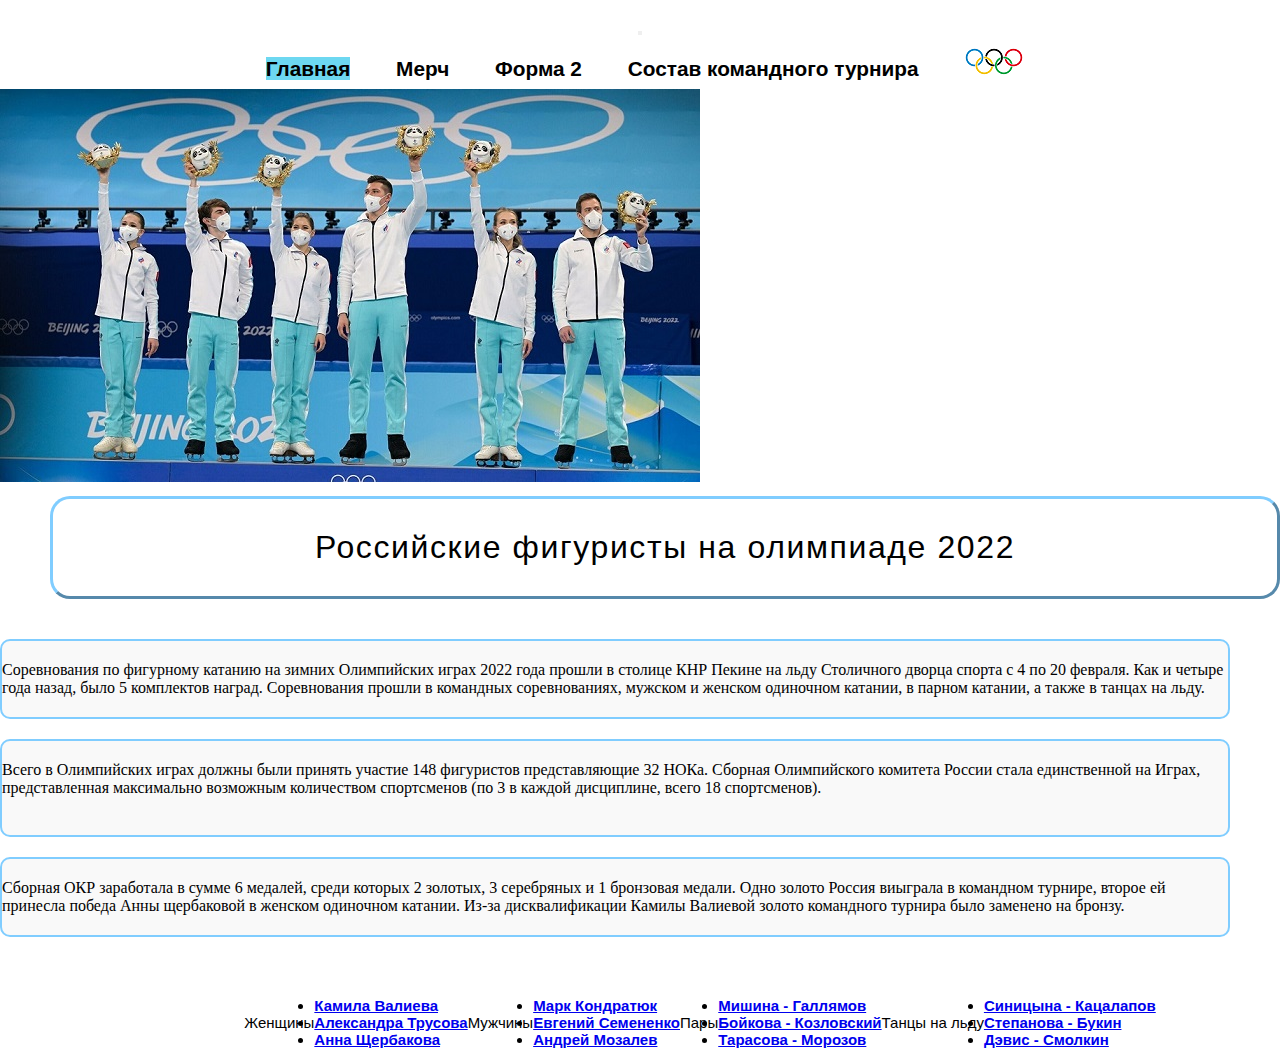
==== index.html @ 2b976a35 "Add files via upload" ====
<!Doctype html>
<html>
<head>
	<meta charset = "utf-8">
	<title>Основная страница</title>
	<link rel ="stylesheet" href = "styles.css">
	<meta content="width=device-width, initial-scale=1" name="viewport">
    <link crossorigin="anonymous" href="https://cdn.jsdelivr.net/npm/bootstrap@5.2.3/dist/css/bootstrap.min.css" integrity="sha384-rbsA2VBKQhggwzxH7pPCaAqO46MgnOM80zW1RWuH61DGLwZJEdK2Kadq2F9CUG65" rel="stylesheet">
</head>
<body>


<nav class ="navbar navbar-expand-lg justify-self-center">
	<div class="justify-content-center">
		<button class="navbar-toggler" type="button" data-bs-toggle="collapse" data-bs-target="#navbarToggleExternalContent" aria-controls="navbarTogglerDemo02" aria-expanded="false" aria-label="Toggle navigation">
		<span class="navbar-toggler-icon"></span>
		</button>

			<div class="collapse navbar-collapse" id="navbarToggleExternalContent">
				<ul class = "nav nav-pills me-auto mb-2 justify-content-center" id = "top" >
					<li class = "nav-item"><a class = "nav-link active" aria-current= "page" href="./index.html">Главная</a></li>
					<li class = "nav-item"><a class = "nav-link" aria-current= "page" href="./blocks.html">Мерч</a></li>
					<li class ="nav-item"><a class = "nav-link" href = "./form_2.html">Форма 2</a></li>
					<li class = "nav-item"><a class = "nav-link" href = "./index.html#team_team">Состав командного турнира</a></li>
					<li id = "rings" class = "nav-item"><a class = "nav-link" href = "https://ru.wikipedia.org/wiki/Фигурное_катание_на_зимних_Олимпийских_играх_2022" target = "_blank"><img src = "./rings.jpg"></img></a></li>
				</ul>
		</div>
	</div>
</nav>

<section class = "container justify-content-center align-items-center flex-direction-columns">
		<div class = "row">
			<div class = "col-lg-7 сol-sm-6 align-items-center" id = "foto"><img src = "./podium.jpg" title = "сборная ОКР"></img></div>
			<div class = "col-lg-4 col-sm-6 align-items-center flex-wrap-wrap" id = "title">Российские фигуристы на олимпиаде 2022</div>
		</div>
</section>


<section class = "container desc">
	<div class = "container">
		<div class = "row">
			<div class = "col-lg-3 col-sm-6 description">
				Соревнования по фигурному катанию на зимних Олимпийских играх 2022 года прошли в столице КНР Пекине на льду Столичного дворца спорта с 4 по 20 февраля. 
				Как и четыре года назад, было 5 комплектов наград. Соревнования прошли в командных соревнованиях, мужском и женском одиночном катании, в парном катании, а также в танцах на льду.</div>
				<div class = "col-lg-3 col-sm-6 description">
					Всего в Олимпийских играх должны были принять участие 148 фигуристов представляющие 32 НОКа. Сборная Олимпийского комитета России стала единственной на Играх,
					представленная максимально возможным количеством спортсменов (по 3 в каждой дисциплине, всего 18 спортсменов).
				<br>
				<br>
				</div>
				<div class = "col-lg-3 col-sm-6 description">
					Сборная ОКР заработала в сумме 6 медалей, среди которых 2 золотых, 3 серебряных и 1 бронзовая медали. Одно золото Россия
					виыграла в командном турнире, второе ей принесла победа Анны щербаковой в женском одиночном катании. Из-за дисквалификации Камилы Валиевой золото командного турнира было заменено на бронзу.
				</div>
			</div>
		</div>
</section>

	<div class = "teams">
		<p id = "txt">Женщины</p>
			<ul>
				<li><a href = "https://ru.wikipedia.org/wiki/Валиева,_Камила_Валерьевна">Камила Валиева</a></li>
				<li><a href = "https://ru.wikipedia.org/wiki/Трусова,_Александра_Вячеславовна">Александра Трусова</a></li>
				<li><a href = "https://ru.wikipedia.org/wiki/Щербакова,_Анна_Станиславовна0">Анна Щербакова</a></li>
			</ul>
	
		<p id = "txt">Мужчины</p>
			<ul>
				<li><a href = "https://ru.wikipedia.org/wiki/Кондратюк,_Марк_Валерьевич">Марк Кондратюк</a></li>
				<li><a href = "https://ru.wikipedia.org/wiki/Семененко,_Евгений_Станиславович">Евгений Семененко   </a></li>
				<li><a href = "https://ru.wikipedia.org/wiki/Мозалёв,_Андрей_Михайлович">Андрей Мозалев</a></li>
			</ul>

	
		<p id = "txt">Пары</p>
			<ul>
				<li><a href = " ">Мишина - Галлямов</a></li>
				<li><a href = " ">Бойкова - Козловский</a></li>
				<li><a href = " ">Тарасова - Морозов</a></li>
			</ul>

	

		<p id = "txt">Танцы на льду</p>
			<ul>
				<li><a href = " ">Синицына - Кацалапов</a></li>
				<li><a href = " ">Степанова - Букин</a></li>
				<li><a href = " ">Дэвис - Смолкин</a></li>
			</ul>
		</div>

<footer>
	<div class="container">
  
	</div>
  </footer>

</body>

<script crossorigin="anonymous" integrity="sha384-OERcA2EqjJCMA+/3y+gxIOqMEjwtxJY7qPCqsdltbNJuaOe923+mo//f6V8Qbsw3" src="https://cdn.jsdelivr.net/npm/bootstrap@5.2.2/dist/js/bootstrap.bundle.min.js"></script>

<script src="./block.js"></script>
</html>
---- styles.css ----
*{
margin:0px;
padding:0px;
}


@font-face{
font-family:'Helvetica';
src: local('Helvetica.zip')
}




nav{
        background-color: white;
        border-radius: 10px 10px 10px 10px;
        background-color: 0.1;
        background-repeat: repeat-x;
        font-family: 'Helvetica', sans-serif;
        line-height: 2em;
        font-style: normal;
        color:black;
        font-size: 130%;
        font-weight: bold;
        margin-top:5px;
        text-align: center;
        justify-content: center;
      }

      nav ul{
        list-style-type: none;
        text-align: center;
        text-indent: 10px;
      }

      nav li{
        margin-left: 20px;
        margin-right:20px;
        margin-bottom: 8px;
        display:inline;
      }

      nav li a{
        text-decoration:none;
        color: black;
      }

      nav li a:hover{
        color: #ac6504;
      }

      .nav-pills > li > a.active {
        background-color: #6dd8f1 !important;
      }
      .nav-pills > li > a{
        color: black !important;
      }

.container{
  display:flex;
  justify-content:flex-start;
  align-items:center;
}



#title{
font-family:'Helvetica';
border: medium outset #80CDFF;
margin-top: 10px;
padding:30px;
border-top-left-radius: 20px;
border-top-right-radius: 20px;
border-bottom-right-radius: 20px;
border-bottom-left-radius: 20px;
font-size: 27px;
letter-spacing: 0.05em;
margin-left: 50px;
text-align: center;
}

.row {
  display: flex; /* Enables flexbox layout */
  flex-wrap: wrap; /* Allows items to wrap onto the next line */
  align-items: center; /* Vertically centers items */
}

#foto {
  flex: 1 1 auto; /* Allows the photo div to grow and shrink */
  margin-right: 20px; /* Adds space between image and title */
}

#title {
  flex: 1 1 auto; /* Allows the title div to grow and shrink */
  text-align: center; /* Center text inside the title div */
  font-family: 'Helvetica';
  border: medium outset #80CDFF;
  margin-top: 10px;
  padding: 30px;
  border-radius: 20px; /* Combined border radius properties */
  font-size: 2rem; /* Use rem for responsive font size */
  letter-spacing: 0.05em;
}


@media (max-width: 600px) {
  .row {
      flex-direction: column; /* Stacks items vertically on small screens */
      align-items: center; /* Centers items horizontally */
  }

  #foto {
      margin-right: 0; /* Remove right margin when stacked */
      margin-bottom: 10px;
      width:100%; /* Add space between image and title when stacked */
  }

  #title {
      width: 50%; /* Makes title take full width */
      padding: 20px; /* Adjust padding for smaller screens */
      font-size: 1.5rem;
      align-items:flex-start;
      justify-content: flex-start;
  }
}
.desc{
  margin-top:20px;
}
.description {
  border: 2px solid #80CDFF; /* Set border width, style, and color */
  padding-top: 20px;
  padding-bottom: 20px;
  padding-left: 0px; /* Add padding inside the border */
  margin-top: 20px;
  margin-right:50px; /* Add margin outside the border */
  border-radius: 10px; /* Optional: adds rounded corners */
  background-color: #f9f9f9; /* Optional: sets a background color */
}


  .teams{
    margin-left:60px;
    display: flex;
    flex-wrap:wrap;
    flex-direction: column; /* Ensure it behaves as a flex container */
    justify-content: center; /* Center items horizontally if needed */
    align-items: center;
  }


.teams{
  display:flex;
  flex-direction: row;
  margin-top: 60px;
  margin-left: 120px;
  font-family:'Helvetica', sans-serif;
  font-weight:bold;
  font-size: 15px;
}

#txt{
  font-weight:normal;
}

  #teams ul{
    list-style-type: none;
    margin-bottom:20px;
    }

    #teams li{
      margin-bottom:12px;
      margin-top:10px;
      }
    #teams a{
      text-decoration:none;
      color:#ac6504;
}

    #teams a:hover{
            color:black;
    }






/* #title{
font-family:'Helvetica';
border: medium outset #80CDFF;
padding:50px;
border-top-left-radius: 20px;
border-top-right-radius: 20px;
border-bottom-right-radius: 20px;
border-bottom-left-radius: 20px;
margin-right:200px;
margin-left:550px;
padding-top:30px;
padding-bottom: 40px;
font-size: 27px;
letter-spacing: 0.05em;

.cont{
    margin-left:60px;
    display: flex; 
    justify-content: center;
    align-items: center;
    text-align: center;
  }
}
  .cont{
  font-family:'Helvetica';
  letter-spacing: 0.05em;
  margin-left:100px;
  margin-right:100px;
  display:flex;
  justify-content:flex-start;
  align-items:flex-start;
}
*/
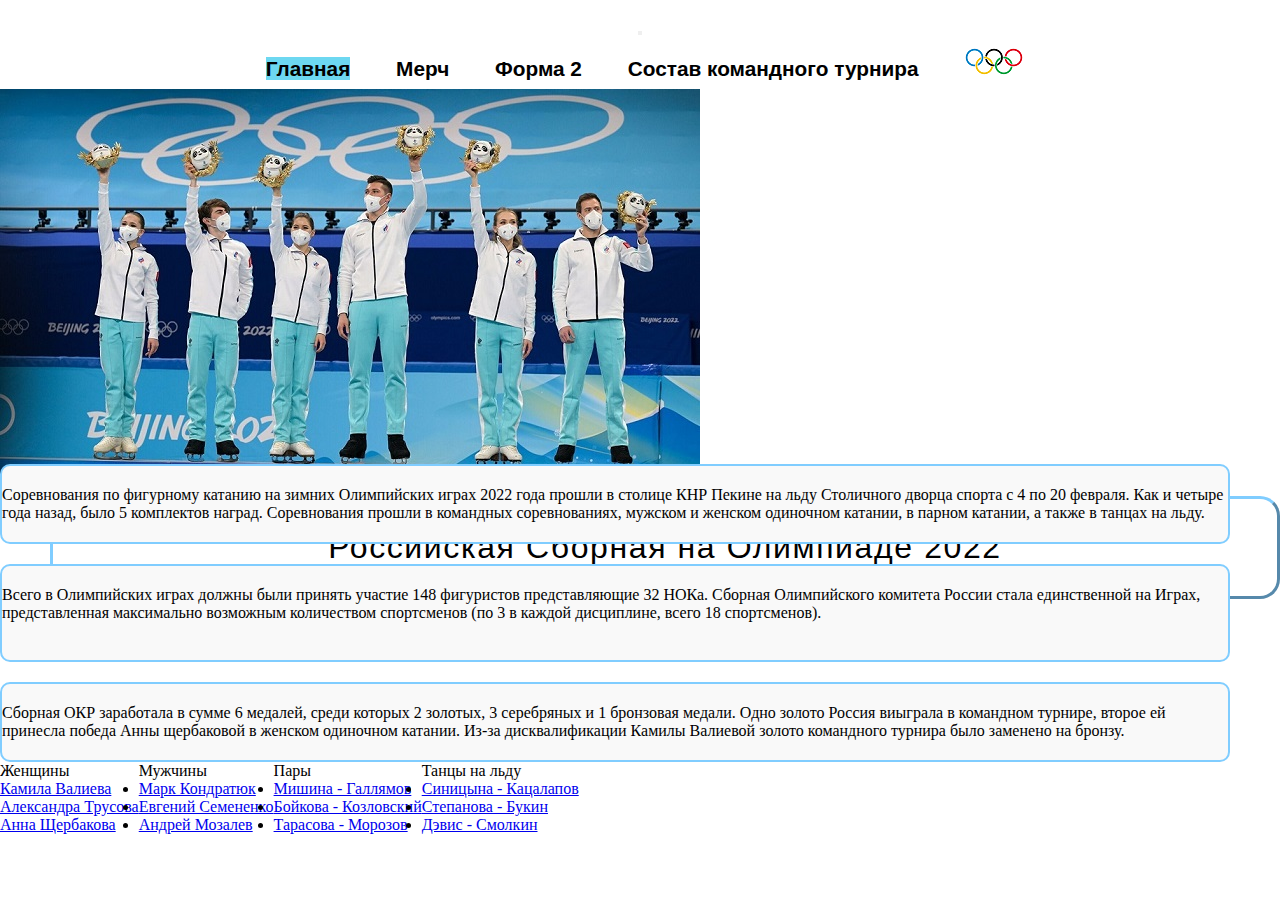
==== commit 9e34525c: "Update index.html" ====
--- a/index.html
+++ b/index.html
@@ -28,12 +28,12 @@
 	</div>
 </nav>
 
-<section class = "container justify-content-center align-items-center flex-direction-columns">
-		<div class = "row">
-			<div class = "col-lg-7 сol-sm-6 align-items-center" id = "foto"><img src = "./podium.jpg" title = "сборная ОКР"></img></div>
-			<div class = "col-lg-4 col-sm-6 align-items-center flex-wrap-wrap" id = "title">Российские фигуристы на олимпиаде 2022</div>
-		</div>
-</section>
+<header class="card" style="height: 335px; background-image: url(./images/background.jpg);">
+    <div class="card-body">
+        <img src="./podium.jpg"></img>
+        <p id = "title">Российская Сборная на Олимпиаде 2022</p>
+    </div>
+</header>
 
 
 <section class = "container desc">
@@ -56,48 +56,60 @@
 		</div>
 </section>
 
-	<div class = "teams">
-		<p id = "txt">Женщины</p>
-			<ul>
-				<li><a href = "https://ru.wikipedia.org/wiki/Валиева,_Камила_Валерьевна">Камила Валиева</a></li>
-				<li><a href = "https://ru.wikipedia.org/wiki/Трусова,_Александра_Вячеславовна">Александра Трусова</a></li>
-				<li><a href = "https://ru.wikipedia.org/wiki/Щербакова,_Анна_Станиславовна0">Анна Щербакова</a></li>
-			</ul>
-	
-		<p id = "txt">Мужчины</p>
-			<ul>
-				<li><a href = "https://ru.wikipedia.org/wiki/Кондратюк,_Марк_Валерьевич">Марк Кондратюк</a></li>
-				<li><a href = "https://ru.wikipedia.org/wiki/Семененко,_Евгений_Станиславович">Евгений Семененко   </a></li>
-				<li><a href = "https://ru.wikipedia.org/wiki/Мозалёв,_Андрей_Михайлович">Андрей Мозалев</a></li>
-			</ul>
 
-	
-		<p id = "txt">Пары</p>
-			<ul>
-				<li><a href = " ">Мишина - Галлямов</a></li>
-				<li><a href = " ">Бойкова - Козловский</a></li>
-				<li><a href = " ">Тарасова - Морозов</a></li>
-			</ul>
+<div class="container mt-4 text-center"> 
+    <div class="row align-items-center">
+        <div class="col-lg-3 col-sm-6 mt-4">
+            <div class="product-card">
+                <p class="txt">Женщины</p>
+                <ul>
+                    <li><a href="https://ru.wikipedia.org/wiki/Валиева,_Камила_Валерьевна">Камила Валиева</a></li>
+                    <li><a href="https://ru.wikipedia.org/wiki/Трусова,_Александра_Вячеславовна">Александра Трусова</a></li>
+                    <li><a href="https://ru.wikipedia.org/wiki/Щербакова,_Анна_Станиславовна">Анна Щербакова</a></li>
+                </ul>
+            </div>
+        </div>
 
-	
+        <div class="col-lg-3 col-sm-6 mt-4">
+            <div class="product-card">
+                <p class="txt">Мужчины</p>
+                <ul>
+                    <li><a href="https://ru.wikipedia.org/wiki/Кондратюк,_Марк_Валерьевич">Марк Кондратюк</a></li>
+                    <li><a href="https://ru.wikipedia.org/wiki/Семененко,_Евгений_Станиславович">Евгений Семененко</a></li>
+                    <li><a href="https://ru.wikipedia.org/wiki/Мозалёв,_Андрей_Михайлович">Андрей Мозалев</a></li>
+                </ul>
+            </div>
+        </div>
 
-		<p id = "txt">Танцы на льду</p>
-			<ul>
-				<li><a href = " ">Синицына - Кацалапов</a></li>
-				<li><a href = " ">Степанова - Букин</a></li>
-				<li><a href = " ">Дэвис - Смолкин</a></li>
-			</ul>
-		</div>
+        <div class="col-lg-3 col-sm-6 mt-4">
+            <div class="product-card">
+                <p class="txt">Пары</p>
+                <ul>
+                    <li><a href="#">Мишина - Галлямов</a></li>
+                    <li><a href="#">Бойкова - Козловский</a></li>
+                    <li><a href="#">Тарасова - Морозов</a></li>
+                </ul>
+            </div>
+        </div>
 
-<footer>
-	<div class="container">
-  
-	</div>
-  </footer>
+        <div class="col-lg-3 col-sm-6 mt-4">
+            <div class="product-card">
+                <p class="txt">Танцы на льду</p>
+                <ul>
+                    <li><a href="#">Синицына - Кацалапов</a></li>
+                    <li><a href="#">Степанова - Букин</a></li>
+                    <li><a href="#">Дэвис - Смолкин</a></li>
+                </ul>
+            </div>
+        </div>
+
+    </div> <!-- End of row -->
+</div> <!-- End of container -->
+
 
 </body>
 
 <script crossorigin="anonymous" integrity="sha384-OERcA2EqjJCMA+/3y+gxIOqMEjwtxJY7qPCqsdltbNJuaOe923+mo//f6V8Qbsw3" src="https://cdn.jsdelivr.net/npm/bootstrap@5.2.2/dist/js/bootstrap.bundle.min.js"></script>
 
 <script src="./block.js"></script>
-</html>+</html>
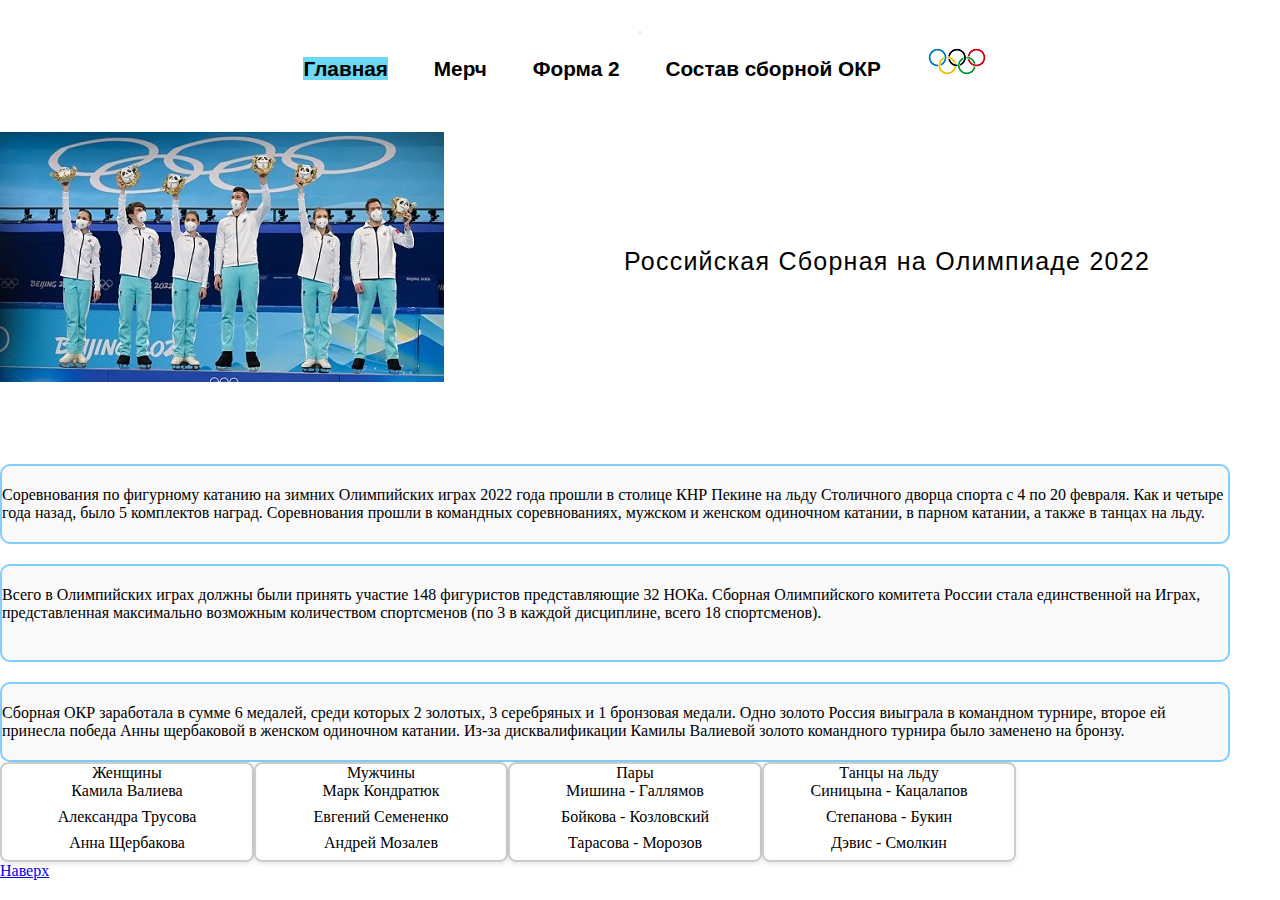
==== commit 882d3282: "Update index.html" ====
--- a/index.html
+++ b/index.html
@@ -21,7 +21,7 @@
 					<li class = "nav-item"><a class = "nav-link active" aria-current= "page" href="./index.html">Главная</a></li>
 					<li class = "nav-item"><a class = "nav-link" aria-current= "page" href="./blocks.html">Мерч</a></li>
 					<li class ="nav-item"><a class = "nav-link" href = "./form_2.html">Форма 2</a></li>
-					<li class = "nav-item"><a class = "nav-link" href = "./index.html#team_team">Состав командного турнира</a></li>
+					<li class = "nav-item"><a class = "nav-link" href = "./index.html#team">Состав сборной ОКР</a></li>
 					<li id = "rings" class = "nav-item"><a class = "nav-link" href = "https://ru.wikipedia.org/wiki/Фигурное_катание_на_зимних_Олимпийских_играх_2022" target = "_blank"><img src = "./rings.jpg"></img></a></li>
 				</ul>
 		</div>
@@ -106,6 +106,7 @@
     </div> <!-- End of row -->
 </div> <!-- End of container -->
 
+<p id= "team"><a href = "#top">Наверх</a></a></p>
 
 </body>
 
--- a/styles.css
+++ b/styles.css
@@ -61,23 +61,22 @@
   display:flex;
   justify-content:flex-start;
   align-items:center;
+  width:auto;
 }
 
 
 
 #title{
 font-family:'Helvetica';
-border: medium outset #80CDFF;
 margin-top: 10px;
-padding:30px;
-border-top-left-radius: 20px;
-border-top-right-radius: 20px;
-border-bottom-right-radius: 20px;
-border-bottom-left-radius: 20px;
-font-size: 27px;
+padding:5px;
+font-size: 25px;
 letter-spacing: 0.05em;
 margin-left: 50px;
 text-align: center;
+flex: 1 1 auto; /* Allows the title div to grow and shrink */
+text-align: center; /* Center text inside the title div */
+
 }
 
 .row {
@@ -88,20 +87,11 @@
 
 #foto {
   flex: 1 1 auto; /* Allows the photo div to grow and shrink */
-  margin-right: 20px; /* Adds space between image and title */
+  margin-right: 20px;
+  width:auto; /* Adds space between image and title */
 }
 
-#title {
-  flex: 1 1 auto; /* Allows the title div to grow and shrink */
-  text-align: center; /* Center text inside the title div */
-  font-family: 'Helvetica';
-  border: medium outset #80CDFF;
-  margin-top: 10px;
-  padding: 30px;
-  border-radius: 20px; /* Combined border radius properties */
-  font-size: 2rem; /* Use rem for responsive font size */
-  letter-spacing: 0.05em;
-}
+
 
 
 @media (max-width: 600px) {
@@ -113,13 +103,12 @@
   #foto {
       margin-right: 0; /* Remove right margin when stacked */
       margin-bottom: 10px;
-      width:100%; /* Add space between image and title when stacked */
+      width:auto; /* Add space between image and title when stacked */
   }
 
-  #title {
-      width: 50%; /* Makes title take full width */
-      padding: 20px; /* Adjust padding for smaller screens */
-      font-size: 1.5rem;
+  #title { /* Makes title take full width */
+      padding: 10px; /* Adjust padding for smaller screens */
+      font-size: 18px;
       align-items:flex-start;
       justify-content: flex-start;
   }
@@ -128,94 +117,59 @@
   margin-top:20px;
 }
 .description {
-  border: 2px solid #80CDFF; /* Set border width, style, and color */
+  border: 2px solid #80CDFF; 
   padding-top: 20px;
   padding-bottom: 20px;
-  padding-left: 0px; /* Add padding inside the border */
+  padding-left: 0px;
   margin-top: 20px;
-  margin-right:50px; /* Add margin outside the border */
-  border-radius: 10px; /* Optional: adds rounded corners */
-  background-color: #f9f9f9; /* Optional: sets a background color */
+  margin-right:50px; 
+  border-radius: 10px; 
+  background-color: #f9f9f9; 
 }
 
-
-  .teams{
-    margin-left:60px;
-    display: flex;
-    flex-wrap:wrap;
-    flex-direction: column; /* Ensure it behaves as a flex container */
-    justify-content: center; /* Center items horizontally if needed */
-    align-items: center;
-  }
-
-
-.teams{
-  display:flex;
-  flex-direction: row;
-  margin-top: 60px;
-  margin-left: 120px;
-  font-family:'Helvetica', sans-serif;
-  font-weight:bold;
-  font-size: 15px;
+.card-body {
+  display: flex; 
+  align-items: center; 
+  justify-content: flex-start; 
+  height: 100%; 
 }
 
-#txt{
-  font-weight:normal;
+@media (max-width: 768px) {
+  .card-body {
+      flex-direction: column; 
+      align-items: center; 
+      text-align: center;
+  }
 }
 
-  #teams ul{
-    list-style-type: none;
-    margin-bottom:20px;
-    }
-
-    #teams li{
-      margin-bottom:12px;
-      margin-top:10px;
-      }
-    #teams a{
-      text-decoration:none;
-      color:#ac6504;
+.product-card {
+  display: flex;
+  width: 250px; /* Width of the container */
+  flex-direction: column; /* Stack items vertically */
+  align-items: center;
+  border: 2px solid #ccc; /* Optional: add a border for visual separation */
+  border-radius: 8px; /* Optional: add rounded corners */
+  box-shadow: 0 2px 5px rgba(0,0,0,0.1); /* Center items horizontally */
 }
 
-    #teams a:hover{
-            color:black;
-    }
+.product-card ul {
+  list-style-type: none; 
+  padding: 0; 
+  margin: 0; 
+  display: flex; 
+  flex-direction: column; 
+  align-items: center;
+}
 
+.product-card li {
+  margin-bottom: 8px; 
+}
 
+.product-card li a {
+  text-decoration: none; 
+  color: black; 
+}
 
-
-
-
-/* #title{
-font-family:'Helvetica';
-border: medium outset #80CDFF;
-padding:50px;
-border-top-left-radius: 20px;
-border-top-right-radius: 20px;
-border-bottom-right-radius: 20px;
-border-bottom-left-radius: 20px;
-margin-right:200px;
-margin-left:550px;
-padding-top:30px;
-padding-bottom: 40px;
-font-size: 27px;
-letter-spacing: 0.05em;
-
-.cont{
-    margin-left:60px;
-    display: flex; 
-    justify-content: center;
-    align-items: center;
-    text-align: center;
-  }
+.product-card li a:hover {
+  color: #ac6504; 
 }
-  .cont{
-  font-family:'Helvetica';
-  letter-spacing: 0.05em;
-  margin-left:100px;
-  margin-right:100px;
-  display:flex;
-  justify-content:flex-start;
-  align-items:flex-start;
-}
-*/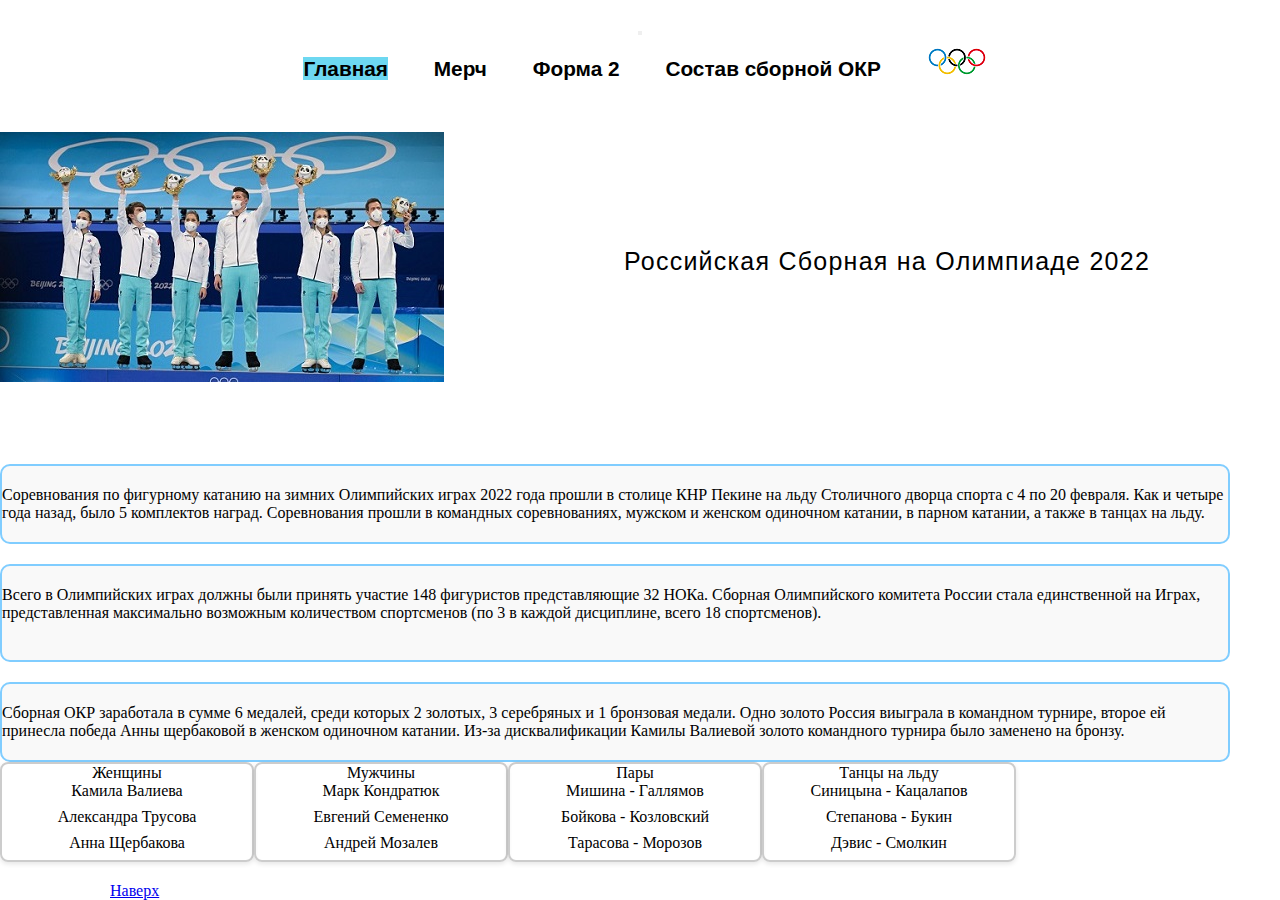
==== commit 38c29b52: "Update index.html" ====
--- a/index.html
+++ b/index.html
@@ -17,7 +17,7 @@
 		</button>
 
 			<div class="collapse navbar-collapse" id="navbarToggleExternalContent">
-				<ul class = "nav nav-pills me-auto mb-2 justify-content-center" id = "top" >
+				<ul class = "nav nav-pills me-auto mb-2 justify-content-center">
 					<li class = "nav-item"><a class = "nav-link active" aria-current= "page" href="./index.html">Главная</a></li>
 					<li class = "nav-item"><a class = "nav-link" aria-current= "page" href="./blocks.html">Мерч</a></li>
 					<li class ="nav-item"><a class = "nav-link" href = "./form_2.html">Форма 2</a></li>
@@ -30,7 +30,7 @@
 
 <header class="card" style="height: 335px; background-image: url(./images/background.jpg);">
     <div class="card-body">
-        <img src="./podium.jpg"></img>
+        <img src="./podium.jpg" id = "top"></img>
         <p id = "title">Российская Сборная на Олимпиаде 2022</p>
     </div>
 </header>
--- a/styles.css
+++ b/styles.css
@@ -173,3 +173,8 @@
 .product-card li a:hover {
   color: #ac6504; 
 }
+
+#team{
+  margin-left:110px;
+  margin-top:20px;
+}
